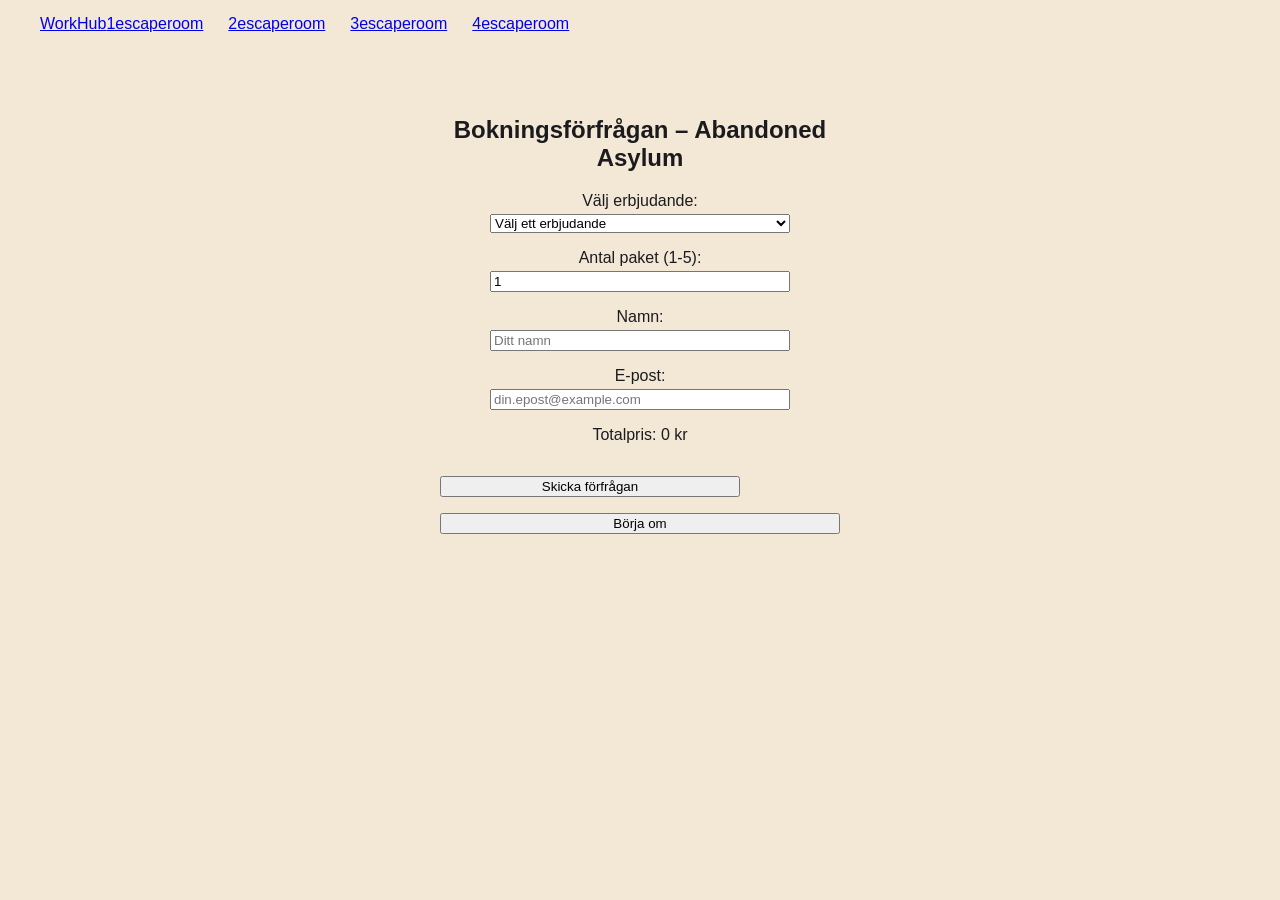
==== Abandoned-Asylum-Room.html @ 53f87466 "Refactor booking script and rename asylum page" ====
<!DOCTYPE html>
<html lang="en">
<head>
    <meta charset="UTF-8">
    <meta name="viewport" content="width=device-width, initial-scale=1.0">
    <title>Abandoned Asylum | WorkHub Bookings</title>
    <link rel="stylesheet" href="styles.css">
    <style>
       main {
            display: flex;
            align-items: center;
            text-align: center;

        }

        .asylum-header {
            /* Takes up the full width at the top */
            display: flex;
            width: 100%;
            
            /* Optional: keeps it pinned at the top even when scrolling */
            position: sticky; /* or position: fixed; */
            top: 0;
            left: 0;
            z-index: 1000; /* ensures it stays above other content */
        }

        .asylum-nav {
            display: flex;
            justify-content: space-between;
            align-items: center;
            padding: 15px 40px;
            box-shadow: 0 2px 4px var(--shadow);
        }

        .asylum-nav-links {
            list-style: none;
            padding: 0;
            margin: 0; 
            display: flex;
            gap: 25px;
            list-style: none;
        }
        /* Center the main container horizontally and vertically */
        .booking-container {
            display: flex;
            flex-direction: column;
            align-items: center;
            justify-content: center;
            max-width: 400px;
            margin: 3rem auto;
            text-align: center;
        }

        /* Stack the form and set full width */
        #asylumBookingForm {
            width: 100%;
            display: flex;
            flex-direction: column;
            gap: 1rem;
        }

        /* Stack label above input and center them */
        .form-group {
            display: flex;
            flex-direction: column;
            align-items: center;
            gap: 0.25rem;
        }

        /* Make inputs uniform */
        .form-group input,
        .form-group select,
        #asylumSubmitBtn {
            width: 100%;
            max-width: 300px;
            box-sizing: border-box;
        }

        /* Keep summary hidden until needed */
        .summary-section.hidden {
            display: none !important;
        }

        /* Center summary section when visible */
        .summary-section {
            display: flex;
            flex-direction: column;
            align-items: center;
            width: 100%;
        }
    </style>
</head>
<body>
  <header class="asylum-header">
    <nav class="asylum-nav">
      <a href="index.html" class="asylum-nav-logo">WorkHub</a>
      <ul class="asylum-nav-links">
        <li><a href="room1.html">1escaperoom</a></li>
        <li><a href="room2.html">2escaperoom</a></li>
        <li><a href="room3.html">3escaperoom</a></li>
        <li><a href="room4.html">4escaperoom</a></li>
      </ul>
    </nav>
  </header>

  <main class="booking-container">
    <h2>Bokningsförfrågan – Abandoned Asylum</h2>

    <!-- Form Section -->
    <form id="asylumBookingForm" novalidate>
      <div class="form-group">
        <label for="asylumOfferSelect">Välj erbjudande:</label>
        <select id="asylumOfferSelect" name="offer">
          <option value="">Välj ett erbjudande</option>
        </select>
      </div>

      <div class="form-group">
        <label for="asylumQuantityInput">Antal paket (1-5):</label>
        <input type="number" id="asylumQuantityInput" name="quantity" min="1" max="5" value="1">
      </div>

      <div class="form-group">
        <label for="asylumNameInput">Namn:</label>
        <input type="text" id="asylumNameInput" name="name" placeholder="Ditt namn">
      </div>

      <div class="form-group">
        <label for="asylumEmailInput">E-post:</label>
        <input type="email" id="asylumEmailInput" name="email" placeholder="din.epost@example.com">
      </div>

      <div id="asylumPriceDisplay" class="price-display">Totalpris: 0 kr</div>
      <div id="asylumErrorMessage" class="error-message"></div>

      <button type="submit" id="asylumSubmitBtn">Skicka förfrågan</button>
      <button type="button" id="asylumResetBtn">Börja om</button>
    </form>

    <!-- Summary Section (Hidden initially) -->
    <section id="asylumSummarySection" class="summary-section hidden">
      <h3>Bokningssammanfattning</h3>
      <p><strong>Namn:</strong> <span id="asylumSummaryName"></span></p>
      <p><strong>E-post:</strong> <span id="asylumSummaryEmail"></span></p>
      <p><strong>Erbjudande:</strong> <span id="asylumSummaryOffer"></span></p>
      <p><strong>Antal paket:</strong> <span id="asylumSummaryQuantity"></span></p>
      <p><strong>Totalt:</strong> <span id="asylumSummaryTotal"></span></p>
    </section>
  </main>
    <script src="leo-script.js"></script>
</body>
</html>
---- styles.css ----
:root {
    --background: #f2e8d5;
    --foreground:  #1b1b1f;
    --accent-orange: #ff6a00;
    --accent-purple: #5a2a82;
    --accent-green: #2f6b3a;
}

.haunted-rooms {
    background: linear-gradient(135deg, #08050d, #21112f, #09050d);;
    color: var(--background);
    min-height: 100vh;
    padding: 40px;
}

.haunted-rooms .room-card {
    background-color: #17121f;
    color: var(--background);
    padding: 20px;
    margin: 20px 0;
    border-radius: 10px;
    box-shadow: 0 0 20px rgba(138, 43, 226, 0.6);
    display: flex;
}
.haunted-rooms .room-info {
    flex: 1;
    padding-left: 25px;
}

.haunted-rooms .room-card img {
    width: 380px;
    height: 240px;
    object-fit: cover;
    border-radius: 10px;
}
.haunted-rooms #rooms-container > div {
    padding: 20px;
    border-radius: 12px;
    border: 2px solid var(--accent-purple);
}

.haunted-rooms .select-room {
    background-color: var(--accent-orange);
    color: var(--background);
    border: none;
    padding: 10px 18px;
    border-radius: 6px;
    cursor: pointer;
    transition: 0.3s;
}

.haunted-rooms .room-card h2 {
    color: var(--accent-purple);
}

.haunted-rooms .select-room:hover {
    background-color: var(--accent-purple);
    color: var(--background);
}

.haunted-rooms .room-card:hover {
    transform: translateY(-5px);
    transition: 0.3s;
}

.haunted-rooms .selected-room-box {
    border: 2px solid var(--accent-orange);
    padding: 20px;
    border-radius: 10px;
    margin-top:  25px;
}

.haunted-rooms .selected-room-box h2 {
    color: var(--accent-orange);
}

.haunted-rooms .room-card.selected {
    border: 3px solid var(--accent-orange);
}

.haunted-rooms h1 {
    font-size: 60px;
    color: #b30000;
    text-transform: uppercase;
    text-shadow: 3px 3px 8px #000;
}

.haunted-rooms .room-card:hover {
    transform: scale(1.02);
    box-shadow: 0 0 30px rgba(138, 43, 226, 0.9);
    transition: 0.3s ease;
}

.haunted-rooms .select-room:hover {
    background-color: #ff4500;
    box-shadow: 0 0 20px rgba(255, 106, 0, 0.9);
    transform: scale(1.05);
    cursor: pointer;
}

.haunted-rooms .room-info p {
    font-size: 24px;
    line-height: 1.6;
}

.haunted-rooms .room-info h2 {
    font-size: 32px;
    margin-bottom: 15px;
}

.haunted-rooms .select-room {
    font-size: 20px;
    padding: 15px 30px;
}

.haunted-rooms #selected-room {
    background-color: #120608;
    border: 2px solid #b30000;
    border-radius: 10px;
    box-shadow: 0 0 15px rgba(179, 0, 0, 0.7);
    padding: 20px;
}

@media (max-width: 768px) {
    .haunted-rooms .room-card {
        flex-direction: column;
    }

    .haunted-rooms .room-card img {
        width: 100%;
        height: auto;
    }

    .haunted-rooms .room-info {
        padding-left: 0;
        width: 100%;
    }

    .haunted-rooms h1 {
        font-size: 28px;
        text-align: center;
    }

    .haunted-rooms {
        padding: 15px;
    }

    .haunted-rooms .room.card {
        padding: 15px
    }

    .haunted-rooms .room-card img {
        width: 100%;
        max-width: 100%;
        height: 220px;
        object-fit: cover;
    }
}

.haunted-rooms .room-card {
    transition: transform 0.3s ease, box-shadow 0.3s ease;
}

.haunted-rooms .room-card:hover {
    transform: translateY(-5px);
    box-shadow: 0 0 25px rgba(150, 50, 255, 0.7);
}

.haunted-rooms .room-card button {
    transition: background-color 0.3s ease, transform 0.3s ease, box-shadow 0.3s ease;
}

.haunted-rooms .room-card button:hover {
    background-color: #b91c1c;
    transform: scale(1.05);
    box-shadow: 0 0 15px rgba(255, 0, 0, 0.6);
}

.haunted-rooms .room-card.selected {
    border: 2px solid #ff0000;
    box-shadow: 0 0 25px rgba(255, 0, 0, 0.8);
}

body {
    margin: 0;
    padding: 0;
    background-color: var(--background);
    color: var(--foreground);
    font-family: Arial, sans-serif;
}

.creepy-clown-room {
    background-color: var(--background);
    color: var(--foreground);
    font-family: Arial, sans-serif;
    display: flex;
    flex-direction: column;
    align-items:center;
    min-height: 100vh;
}

.booking-form-hidden {
    display: none;
}

.booking-form-visible {
    display: block;
}
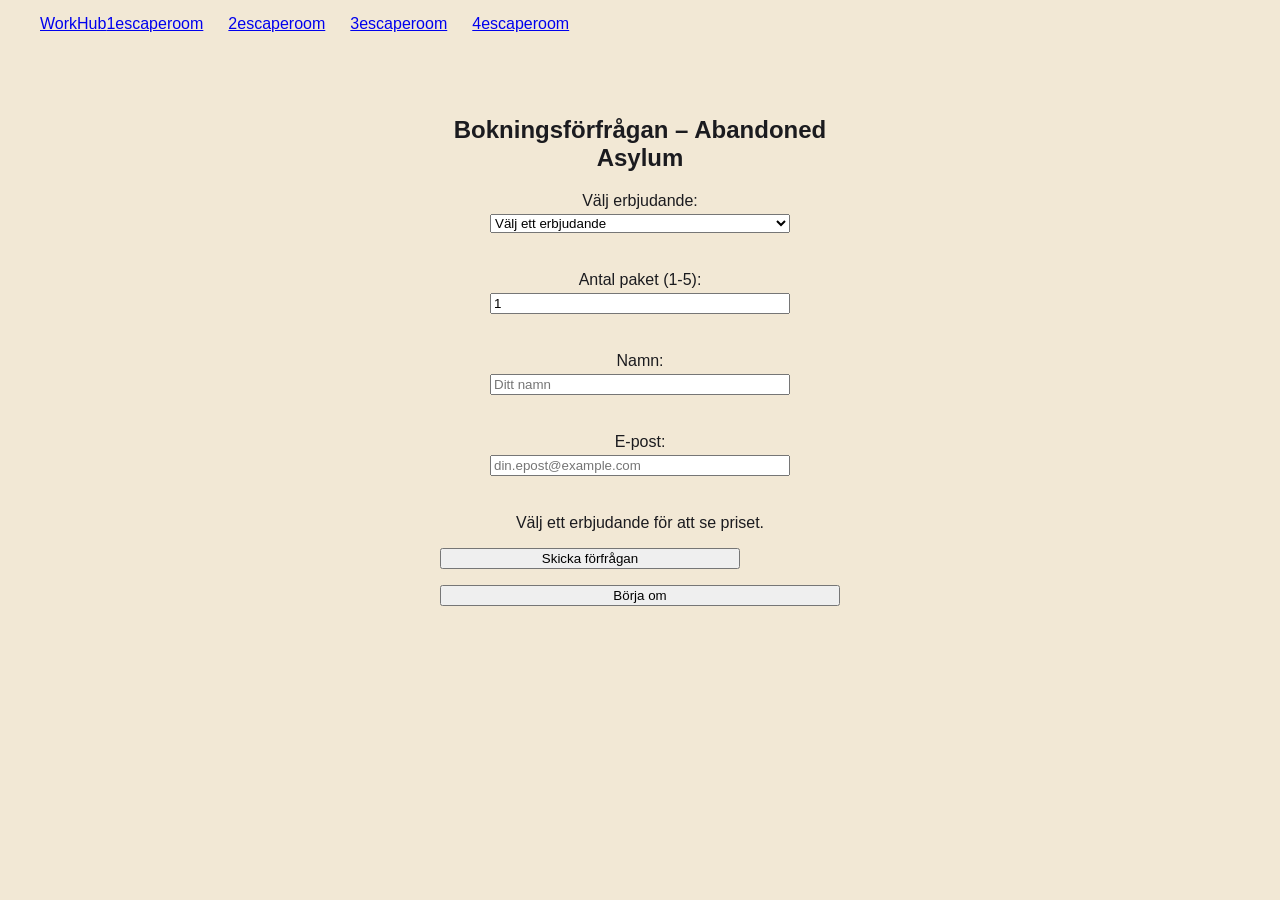
==== commit 8f9232ca: "Improve asylum booking validation and feedback Co-authored-by: Copilot <223556219+Copilot@users.nore" ====
--- a/Abandoned-Asylum-Room.html
+++ b/Abandoned-Asylum-Room.html
@@ -1,10 +1,10 @@
 <!DOCTYPE html>
-<html lang="en">
+<html lang="sv">
 <head>
     <meta charset="UTF-8">
     <meta name="viewport" content="width=device-width, initial-scale=1.0">
     <title>Abandoned Asylum | WorkHub Bookings</title>
-    <link rel="stylesheet" href="styles.css">
+    <link rel="stylesheet" href="Abandoned-Asylum-Room.css">
     <style>
        main {
             display: flex;
@@ -68,6 +68,17 @@
             gap: 0.25rem;
         }
 
+        .field-error {
+            min-height: 1.25em;
+            color: #8b1e1e;
+            font-size: 0.9rem;
+        }
+
+        .form-group input[aria-invalid="true"],
+        .form-group select[aria-invalid="true"] {
+            border: 2px solid #8b1e1e;
+        }
+
         /* Make inputs uniform */
         .form-group input,
         .form-group select,
@@ -94,7 +105,7 @@
 <body>
   <header class="asylum-header">
     <nav class="asylum-nav">
-      <a href="index.html" class="asylum-nav-logo">WorkHub</a>
+      <a href="Abandoned-Asylum-Room.html" class="asylum-nav-logo">WorkHub</a>
       <ul class="asylum-nav-links">
         <li><a href="room1.html">1escaperoom</a></li>
         <li><a href="room2.html">2escaperoom</a></li>
@@ -111,28 +122,36 @@
     <form id="asylumBookingForm" novalidate>
       <div class="form-group">
         <label for="asylumOfferSelect">Välj erbjudande:</label>
-        <select id="asylumOfferSelect" name="offer">
+        <select id="asylumOfferSelect" name="offer" aria-describedby="asylumOfferError" aria-invalid="false">
           <option value="">Välj ett erbjudande</option>
         </select>
+        <span id="asylumOfferError" class="field-error" aria-live="polite"></span>
       </div>
 
       <div class="form-group">
         <label for="asylumQuantityInput">Antal paket (1-5):</label>
-        <input type="number" id="asylumQuantityInput" name="quantity" min="1" max="5" value="1">
+        <input type="number" id="asylumQuantityInput" name="quantity" min="1" max="5" value="1"
+          aria-describedby="asylumQuantityError" aria-invalid="false">
+        <span id="asylumQuantityError" class="field-error" aria-live="polite"></span>
       </div>
 
       <div class="form-group">
         <label for="asylumNameInput">Namn:</label>
-        <input type="text" id="asylumNameInput" name="name" placeholder="Ditt namn">
+        <input type="text" id="asylumNameInput" name="name" placeholder="Ditt namn"
+          aria-describedby="asylumNameError" aria-invalid="false">
+        <span id="asylumNameError" class="field-error" aria-live="polite"></span>
       </div>
 
       <div class="form-group">
         <label for="asylumEmailInput">E-post:</label>
-        <input type="email" id="asylumEmailInput" name="email" placeholder="din.epost@example.com">
+        <input type="email" id="asylumEmailInput" name="email" placeholder="din.epost@example.com"
+          aria-describedby="asylumEmailError" aria-invalid="false">
+        <span id="asylumEmailError" class="field-error" aria-live="polite"></span>
       </div>
 
-      <div id="asylumPriceDisplay" class="price-display">Totalpris: 0 kr</div>
-      <div id="asylumErrorMessage" class="error-message"></div>
+      <div id="asylumPriceDisplay" class="price-display" aria-live="polite">
+        Välj ett erbjudande för att se priset.
+      </div>
 
       <button type="submit" id="asylumSubmitBtn">Skicka förfrågan</button>
       <button type="button" id="asylumResetBtn">Börja om</button>
@@ -140,7 +159,8 @@
 
     <!-- Summary Section (Hidden initially) -->
     <section id="asylumSummarySection" class="summary-section hidden">
-      <h3>Bokningssammanfattning</h3>
+      <h3>Förfrågan bekräftad</h3>
+      <p>Din bokningsförfrågan är avslutad. Välj Börja om om du vill göra en ny.</p>
       <p><strong>Namn:</strong> <span id="asylumSummaryName"></span></p>
       <p><strong>E-post:</strong> <span id="asylumSummaryEmail"></span></p>
       <p><strong>Erbjudande:</strong> <span id="asylumSummaryOffer"></span></p>
@@ -148,6 +168,6 @@
       <p><strong>Totalt:</strong> <span id="asylumSummaryTotal"></span></p>
     </section>
   </main>
-    <script src="leo-script.js"></script>
+    <script src="Abandoned-Asylum-Room.js"></script>
 </body>
 </html>
--- a/Abandoned-Asylum-Room.css
+++ b/Abandoned-Asylum-Room.css
@@ -0,0 +1,33 @@
+:root {
+    --background: #f2e8d5;
+    --foreground:  #1b1b1f;
+    --accent-orange: #ff6a00;
+    --accent-purple: #5a2a82;
+    --accent-green: #2f6b3a;
+}
+
+body {
+    margin: 0;
+    padding: 0;
+    background-color: var(--background);
+    color: var(--foreground);
+    font-family: Arial, sans-serif;
+}
+
+.creepy-clown-room {
+    background-color: var(--background);
+    color: var(--foreground);
+    font-family: Arial, sans-serif;
+    display: flex;
+    flex-direction: column;
+    align-items:center;
+    min-height: 100vh;
+}
+
+.booking-form-hidden {
+    display: none;
+}
+
+.booking-form-visible {
+    display: block;
+}
